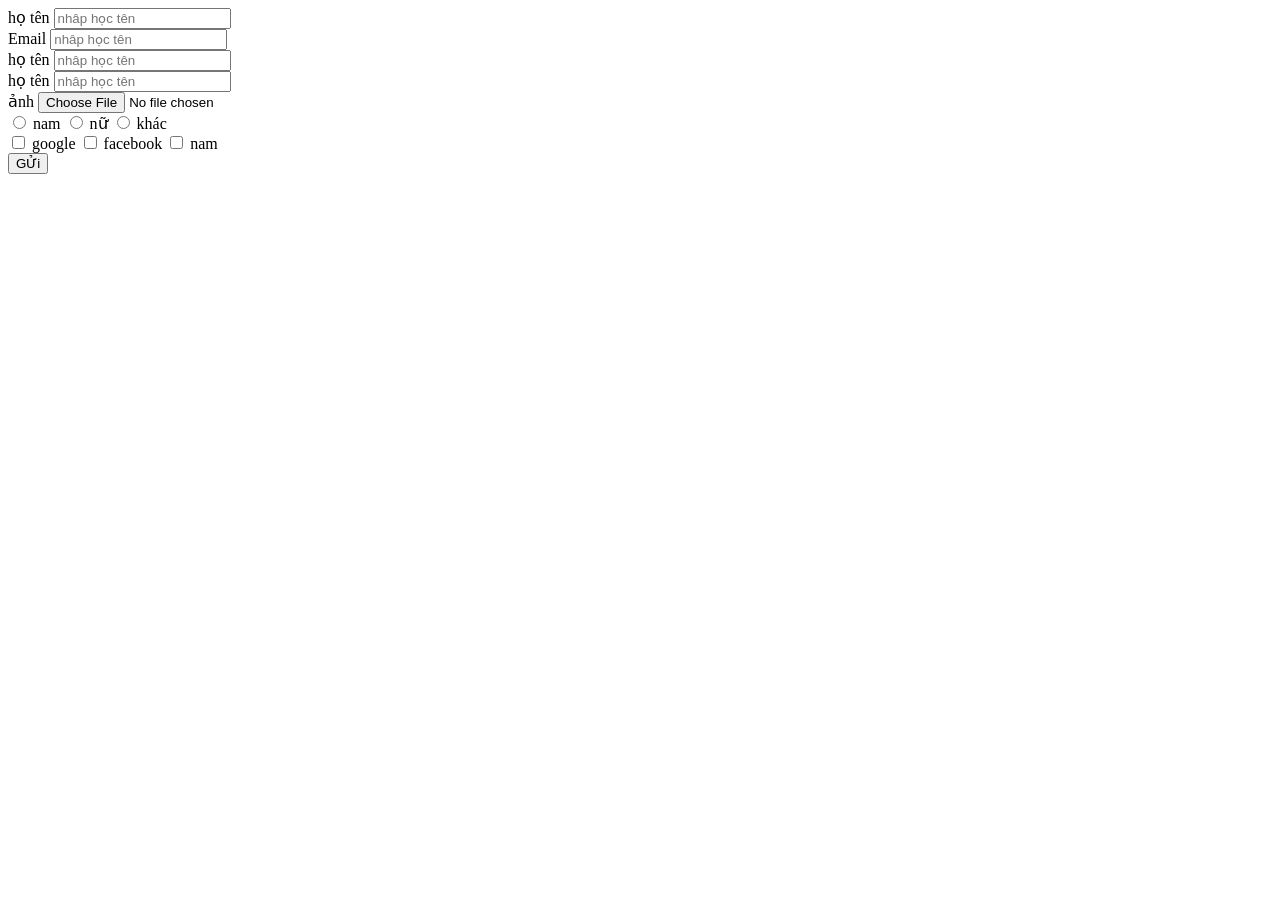
==== fullStack/FontEnd/B1/ex01.html @ 6a680a27 "ex1" ====
<!DOCTYPE html>
<html lang="en">
  <head>
    <meta charset="UTF-8" />
    <meta name="viewport" content="width=device-width, initial-scale=1.0" />
    <title>Document</title>
  </head>
  <body>
    <!-- <div style="background: red">
      <h1>tiêu đề trang web</h1>
      <h2>tiêu đề trang web</h2>
      <h3>tiêu đề trang web</h3>
      <h4>tiêu đề trang web</h4>
      <h5>tiêu đề trang web</h5>
      <h6>tiêu đề trang web</h6>

      <p>
        Lorem ipsum dolor sit amet consectetur adipisicing elit. Totam quaerat
        eveniet suscipit assumenda rerum aut, saepe repudiandae omnis ab iure
        minima, at recusandae, laudantium perspiciatis deserunt? Aliquid
        laudantium est vel.
      </p>

      <p>
        Lorem ipsum dolor sit amet consectetur adipisicing elit
        <br />
        sử dụng thẻ br để xuống dòng . Nobis, provident velit, dolores, in vitae
        nisi ipsam quos molestiae nulla doloremque hic eius dolorum possimus a
        veniam minima explicabo impedit exercitationem.
      </p>
    </div>

    <div style="color: blue">
      <ul>
        <li>mục 1</li>
        <li>mục 2</li>
        <li>mục 3</li>
        <li>mục 4</li>
      </ul>
      <ol>
        <li>mục 1</li>
        <li>mục 2</li>
        <li>mục 3</li>
        <li>mục 4</li>
      </ol>
    </div>
    <blockquote>đừng học lập trình nếu như muốn có lương trăm triệu</blockquote>
    <a href="http://127.0.0.1:5500/B1/ex01.html" target="_blank"> test</a>
    <br />
    <img
      src="https://tse2.mm.bing.net/th/id/OIP.F4yke1EUF2vZVkYT0_aEZQHaFj?pid=Api&P=0&h=180"
      alt=" ảnh mèo"
      width="30%"
      title=" đây là con mèo "
    />
    <img
      src="https://tse2.mm.bing.net/th/id/OIP.F4yke1EUF2vZVkYT0_aEZQHaFj?pid=Api&P=0&h=180"
      alt=" ảnh mèo"
      width="30%"
      title=" đây là con mèo "
    />
    <img
      src="https://tse2.mm.bing.net/th/id/OIP.F4yke1EUF2vZVkYT0_aEZQHaFj?pid=Api&P=0&h=180"
      alt=" ảnh mèo"
      width="30%"
      title=" đây là con mèo "
    />
    <img
      src="https://tse2.mm.bing.net/th/id/OIP.F4yke1EUF2vZVkYT0_aEZQHaFj?pid=Api&P=0&h=180"
      alt=" ảnh mèo"
      width="30%"
      title=" đây là con mèo "
    />
    <br />
    <b>in đậm</b>
    <i>nghiên</i>
    <u>gạch chân</u>
    <s>gạch ngang</s>

    <h2>
      <span> c</span>ác khó học <span style="color: red">lập trình</span> tại
      Unnicode
    </h2>
    <p><sub>100m</sub>2</p>
    <p><sup>CO</sup>2</p> -->
    <!-- <table style="width: 100%" border="1">
      <thead>
        <tr>
          <th>no</th>
          <th>Name</th>
          <th>Email</th>
        </tr>
      </thead>
      <tbody>
        <tr>
          <td>1</td>
          <td>anh</td>
          <td rowspan="2">em</td>
        </tr>
        <tr>
          <td>1</td>
          <td>anh</td>
        </tr>
      </tbody>
      <tfoot>
        <tr>
          <td colspan="1">Tổng</td>
          <td colspan="2" align="right">10000</td>
        </tr>
      </tfoot>
    </table> -->

    <form action="">
      <div>
        <label for="name"> họ tên</label>
        <input type="text" id="name" placeholder="nhâp học tên" />
      </div>
      <div>
        <label for="email"> Email</label>
        <input type="email" id="email" placeholder="nhâp học tên" />
      </div>
      <div>
        <label for="number"> họ tên</label>
        <input type="number" id="number" placeholder="nhâp học tên" />
      </div>
      <div>
        <label for="number"> họ tên</label>
        <input type="number" id="number" placeholder="nhâp học tên" />
      </div>
      <div>
        <label for=""> ảnh</label>
        <input type="file" name="" id="" />
      </div>

      <div>
        <label>
          <input type="radio" name="gender" value="make" />
          nam
        </label>
        <label>
          <input type="radio" name="gender" value="make" />
          nữ
        </label>
        <label>
          <input type="radio" name="gender" value="make" />
          khác
        </label>
      </div>

      <div>
        <label>
          <input type="checkbox" name="gender" value="make" />
          google
        </label>
        <label>
          <input type="checkbox" name="gender" value="make" />
          facebook
        </label>
        <label>
          <input type="checkbox" name="gender" value="make" />
          nam
        </label>
      </div>
      <button>GỬi</button>
    </form>
  </body>
</html>
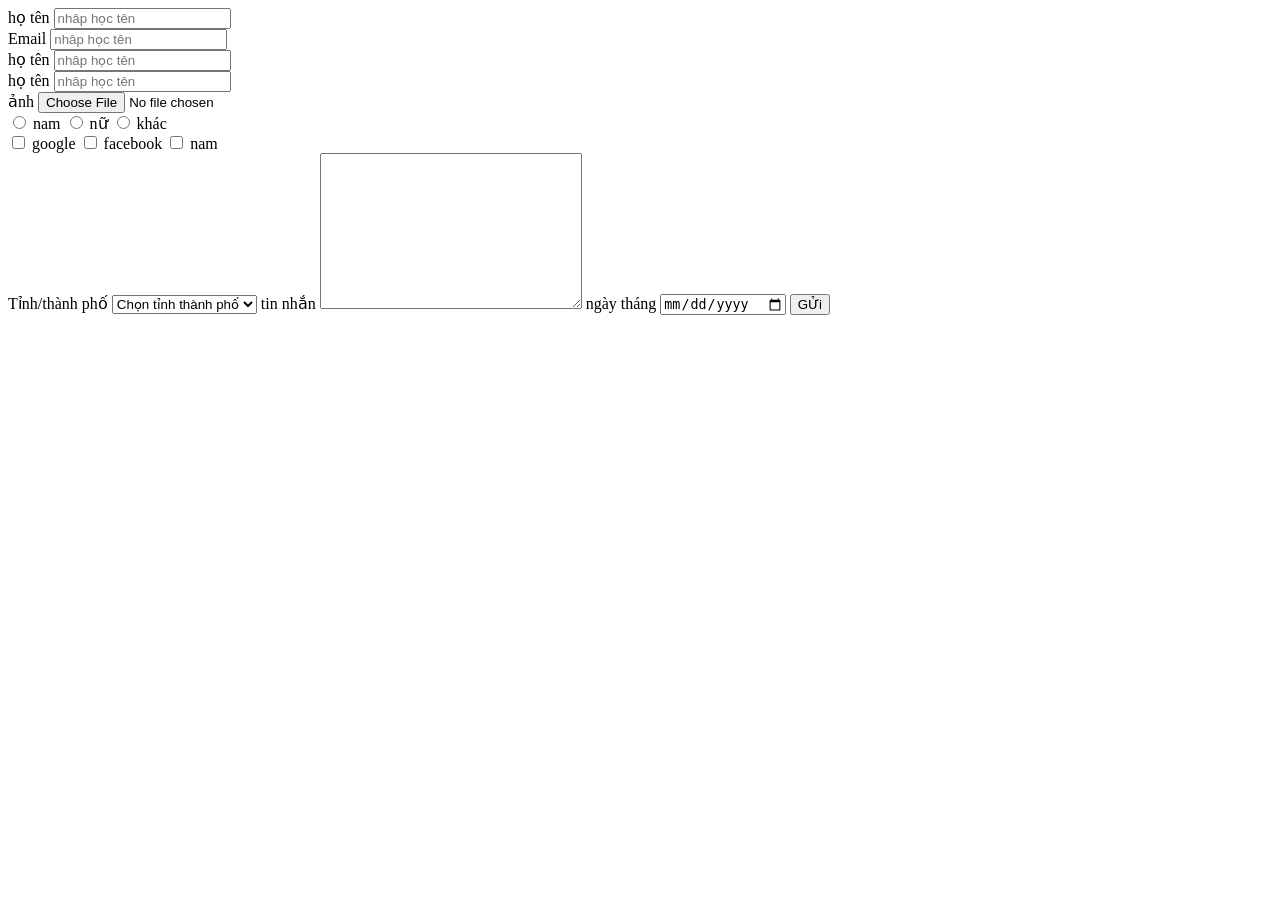
==== commit 6bc740b2: "sletecter text background Boxmodel Flex" ====
--- a/fullStack/FontEnd/B1/ex01.html
+++ b/fullStack/FontEnd/B1/ex01.html
@@ -161,6 +161,20 @@
           nam
         </label>
       </div>
+
+      <label for="province"> Tỉnh/thành phố</label>
+      <select name="province" id="">
+        <option value="1">Chọn tỉnh thành phố</option>
+        <option value="2">Hà Nội</option>
+        <option value="3">Hồ Chính minh</option>
+      </select>
+
+      <label for="messager">tin nhắn</label>
+
+      <textarea name="messager" id="" cols="30" rows="10"></textarea>
+
+      <label for="brithday"> ngày tháng</label>
+      <input name="brithday" type="date" />
       <button>GỬi</button>
     </form>
   </body>
